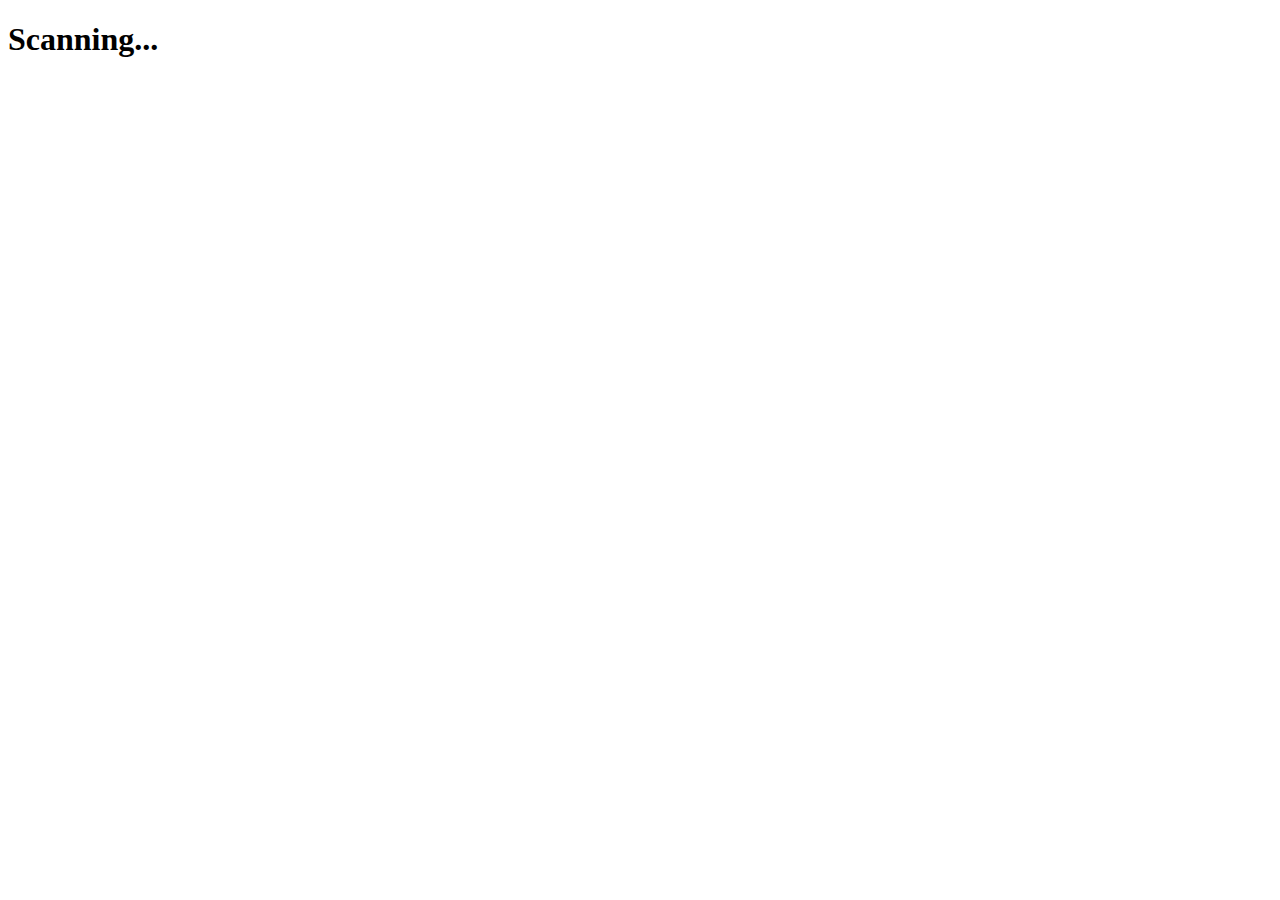
==== Finger-print-scanner/index.html @ 0c458058 "My first commit" ====
<!DOCTYPE html>
<html lang="en">
<head>
    <meta charset="UTF-8">
    <meta http-equiv="X-UA-Compatible" content="IE=edge">
    <meta name="viewport" content="width=device-width, initial-scale=1.0">
    <title>Fingerprint scanner</title>
</head>
<body>
    <div class="scan">
        <div class="fingerprint"></div>
            <h1>Scanning...</h1>
    </div>
</body>
</html>
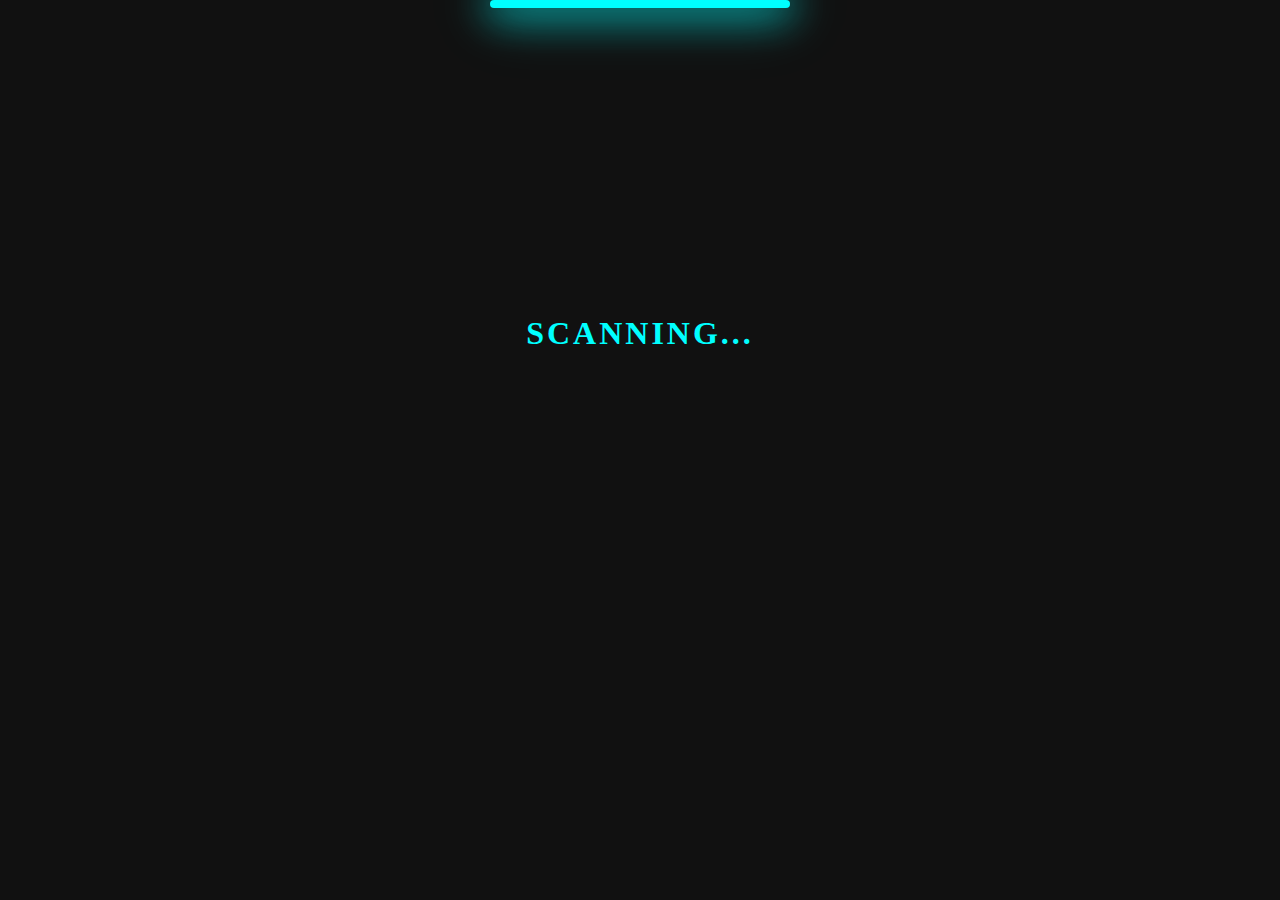
==== commit aa9ab071: "Finger-print scanner" ====
--- a/Finger-print-scanner/index.html
+++ b/Finger-print-scanner/index.html
@@ -5,6 +5,7 @@
     <meta http-equiv="X-UA-Compatible" content="IE=edge">
     <meta name="viewport" content="width=device-width, initial-scale=1.0">
     <title>Fingerprint scanner</title>
+    <link rel="stylesheet" href="style.css">
 </head>
 <body>
     <div class="scan">
--- a/Finger-print-scanner/style.css
+++ b/Finger-print-scanner/style.css
@@ -0,0 +1,82 @@
+* {
+    margin: 0;
+    padding: 0;
+    box-sizing: border-box;
+    font-family: Cambria, Cochin, Georgia, Times, 'Times New Roman', serif;
+}
+
+body
+{
+    display: flex;
+    justify-content: center;
+    min-height: 100vh;
+    background: #111;
+}
+.scan {
+    position: relative;
+    display: flex;
+    flex-direction: column;
+    align-items: center;
+}
+.scan .fingerprint {
+    position: relative;
+    width: 300px;
+    height: 300px;
+    background-size: 300px;
+}
+.scan h1 {
+    text-transform: uppercase;
+    font-size: 2em;
+    letter-spacing: 3px;
+    margin-top: 15px;
+    color: aqua;
+    animation: animate_text 0.5s steps(1) infinite;
+}
+@keyframes animate_text {
+    0%, 100% {
+        opacity: 0;
+    }
+    50% {
+        opacity: 1;
+    }
+}
+.scan .fingerprint::before {
+    content: '';
+    position: absolute;
+    top: 0;
+    left: 0;
+    width: 100%;
+    height: 100%;
+    background-size: 300px;
+    animation: animate 4s ease-in-out infinite;
+}
+
+@keyframes animate {
+    0%, 100% {
+        height: 0%;
+    }
+    50% {
+        height: 100%;
+    }
+}
+
+.scan .fingerprint::after {
+    content: '';
+    position: absolute;
+    left: 0;
+    top: 0;
+    width: 100%;
+    height: 8px;
+    background: aqua;
+    border-radius: 8px;
+    filter: drop-shadow(0 0 20px aqua) drop-shadow(0 0 20px aqua) ;
+    animation: animate_line 4s ease-in-out infinite;
+}
+@keyframes animate_line {
+    0%, 100% {
+        top: 0%;
+    }
+    50% {
+        top: 100%;
+    }
+}